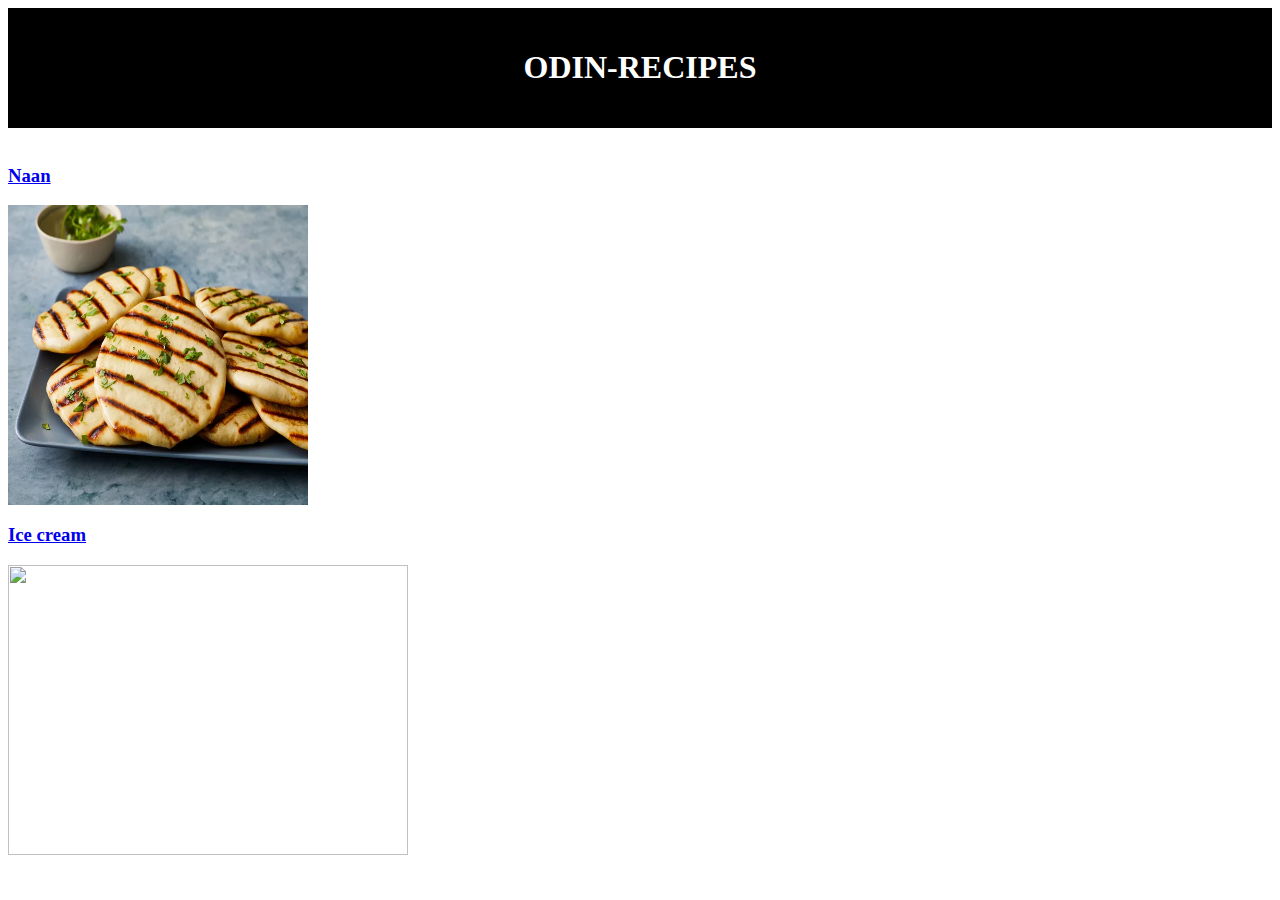
==== index.html @ 2c79becf "My first commit" ====
<!DOCTYPE html>
<html lang="en">
  <head>
    <title>ODIN RECIPES</title>
    <meta charset="UTF-8">
    <meta name="viewport" content="width=device-width, initial-scale=1.0">
    <title>ODIN RECIPES</title>
  </head>
  
  <body>
    <div style ="display: block; background-color: black; color: rgb(255, 255, 255); padding:20px; text-align: center;"><h1>ODIN-RECIPES</h1></div>
    <br>
    <a href="./recipes/naan/naan.html" target="_blank" rel="noopener noreferrer" style=" display: block;"><h3>Naan</h3></a>
    <a href="./recipes/naan/naan.html" target="_blank" rel="noopener noreferrer"><img src = "recipes/naan/naan.webp" style="display: block;" width="300" height="300"></a>
    <h3><a href="./recipes/ice-cream/ice-cream.html" target="_blank" alt = "noopener noreferrer">Ice cream</a></h3>
    <a href="./recipes/ice-cream/ice-cream.html" target="_blank" rel="noopener noreferrer"><img src="./recipes/ice-cream/ice-cream.png" width="400" height="290"></a>
  </body>
</html>
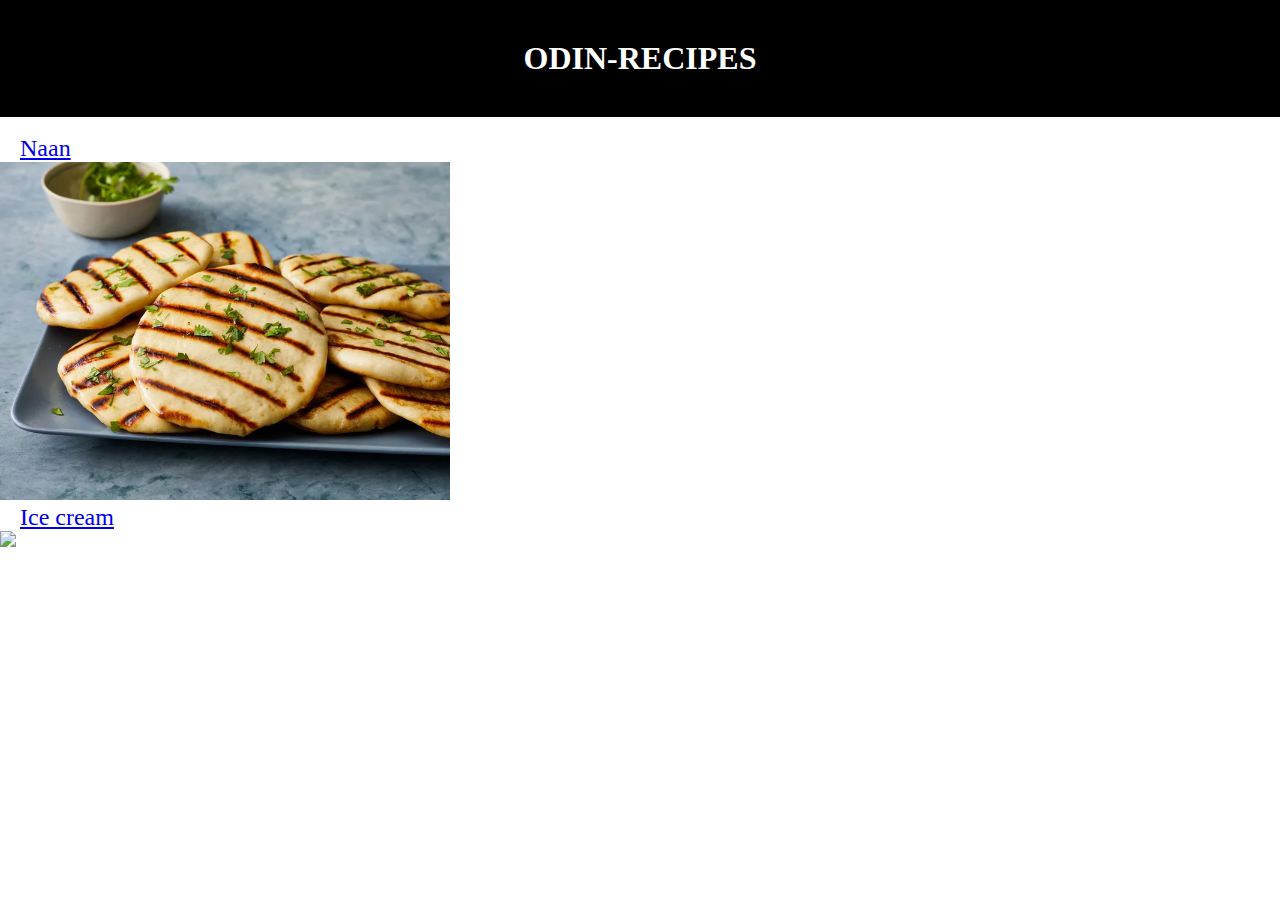
==== commit 24ad51ac: "removed internal and inline css" ====
--- a/index.html
+++ b/index.html
@@ -1,18 +1,21 @@
 <!DOCTYPE html>
 <html lang="en">
   <head>
+    <link rel="stylesheet" href="style.css">
     <title>ODIN RECIPES</title>
     <meta charset="UTF-8">
     <meta name="viewport" content="width=device-width, initial-scale=1.0">
-    <title>ODIN RECIPES</title>
+    
   </head>
   
   <body>
-    <div style ="display: block; background-color: black; color: rgb(255, 255, 255); padding:20px; text-align: center;"><h1>ODIN-RECIPES</h1></div>
+    <div class="heading">
+      <h1>ODIN-RECIPES</h1>
+    </div>
     <br>
-    <a href="./recipes/naan/naan.html" target="_blank" rel="noopener noreferrer" style=" display: block;"><h3>Naan</h3></a>
-    <a href="./recipes/naan/naan.html" target="_blank" rel="noopener noreferrer"><img src = "recipes/naan/naan.webp" style="display: block;" width="300" height="300"></a>
-    <h3><a href="./recipes/ice-cream/ice-cream.html" target="_blank" alt = "noopener noreferrer">Ice cream</a></h3>
-    <a href="./recipes/ice-cream/ice-cream.html" target="_blank" rel="noopener noreferrer"><img src="./recipes/ice-cream/ice-cream.png" width="400" height="290"></a>
+    <a href="./recipes/naan/naan.html" target="_blank" rel="noopener noreferrer" ><p class="link">Naan</p></a>
+    <a href="./recipes/naan/naan.html" target="_blank" rel="noopener noreferrer"><img src ="recipes/naan/naan.webp" ></a>
+    <a href="./recipes/ice-cream/ice-cream.html" target="_blank" alt = "noopener noreferrer"><p class="link">Ice cream</p></a>
+    <a href="./recipes/ice-cream/ice-cream.html" target="_blank" rel="noopener noreferrer"><img src="./recipes/ice-cream/ice-cream.png"></a>
   </body>
 </html>
--- a/style.css
+++ b/style.css
@@ -0,0 +1,19 @@
+* {
+    margin: 0px;
+}
+.heading{
+    background-color: black;
+    color: white;
+    text-align: center;
+    padding: 40px;
+}
+
+.link{
+    font-size: 24px;
+    margin-left: 20px;
+}
+
+img {
+    height: auto;
+    width: 450px;
+}